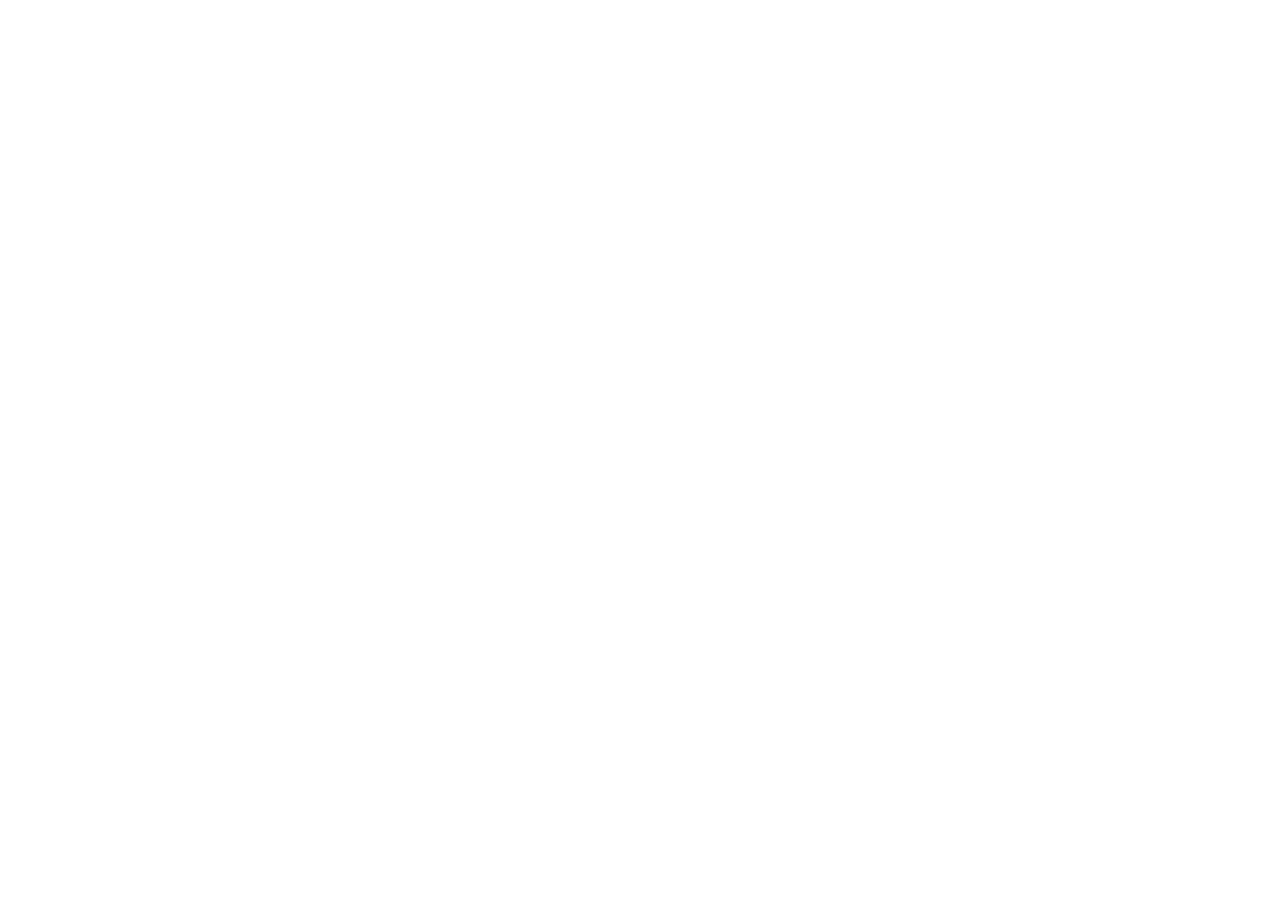
==== focus/platforms/ios/www/index.html @ 42bf657f "add empty array for tasks to avoid memory exception" ====
<!DOCTYPE HTML>
<html>
<head>
    <title>famo.us</title>
    <meta name="viewport" content="width=device-width, maximum-scale=1, user-scalable=no" />
    <meta name="apple-mobile-web-app-capable" content="yes" />
    <meta name="apple-mobile-web-app-status-bar-style" content="black" />
    <link rel="stylesheet" type="text/css" href="build.css" />
    
    <script type="text/javascript" src="build.js" ></script>
    
<script type="text/javascript" src="cordova.js" ></script>
</head>
<body></body>

<script>

document.addEventListener("deviceready", _startApp, false);

function _startApp() {
    // _famous();
    _accessFileSystem();
}

function _famous() {
    require(["app/main/index.js"]);
}

function _accessFileSystem() {
    window.requestFileSystem(LocalFileSystem.PERSISTENT, 0, _gotFileSystem, _fail);
}

function _gotFileSystem(fileSystem) {
    fileSystem.root.getFile("focusData.json", {create: true, exclusive: false}, _gotFileEntry, _fail);
}

function _gotFileEntry(fileEntry) {
    fileEntry.file        (_gotReader, _fail);
    fileEntry.createWriter(_gotWriter, _fail);
}

function _gotReader(file) {
    window._dataFile = file;
    window._FileReader = new FileReader();
    window._FileReader.onloadend = function(evt) {
        window._taskData = JSON.parse(evt.target.result);
        _famous();
    }
    window.FileReader = {
        read: function() {
            window._FileReader.readAsText(window._dataFile);
        }
    }
}

function _gotWriter(writer) {
    writer.onwriteend = function(evt) {
        navigator.notification.vibrate();
        window.FileReader.read();
    };
    window.FileWriter = writer;
    window.FileWriter.write('[]');
    window.FileReader.read();
}

function _fail(evt) {
    alert('error');
    alert(evt.target.error.code);
}
</script>

</html>
---- focus/platforms/ios/www/build.css ----
html {
    width: 100%;
    height: 100%;
    margin: 0px;
    padding: 0px;
    overflow: hidden;
}

body {
    position: absolute;
    width: 100%;
    height: 100%;
    margin: 0px;
    padding: 0px;
    font-family: Helvetica, sans-serif;
    -webkit-transform-style: preserve-3d;
    transform-style: preserve-3d;
    -webkit-font-smoothing: antialiased;
    -webkit-tap-highlight-color: transparent;
    -webkit-perspective: 0;
    perspective: none;
    overflow: hidden;
}

.famous-container, .famous-container-surface, .famous-group {
    position: absolute;
    top: 0px;
    left: 0px;
    bottom: 0px;
    right: 0px;
    overflow: visible;
    -webkit-transform-style: preserve-3d;
    transform-style: preserve-3d;
    -webkit-backface-visibility: visible;
    backface-visibility: visible;
    pointer-events: none;
}

.famous-group {
    width: 0px;
    height: 0px;
    margin: 0px;
    padding: 0px;
    -webkit-transform-style: preserve-3d;
}

.famous-surface {
    position: absolute;
    -webkit-transform-origin: center center;
    transform-origin: center center;
    -webkit-backface-visibility: hidden;
    backface-visibility: hidden;
    -webkit-transform-style: flat;
    transform-style: flat;
    -webkit-box-sizing: border-box;
    -moz-box-sizing: border-box;
    -webkit-tap-highlight-color: transparent;
    pointer-events: auto;
}


@font-face {
  font-family: 'museo_sans300';
  src: url('./fonts/museosans-300-webfont-webfont.eot');
/*  src: url('./fonts/museosans-300-webfont-webfont.eot?#iefix') format('embedded-opentype'),
       url('./fonts/museosans-300-webfont-webfont.woff') format('woff'),
       url('./fonts/museosans-300-webfont-webfont.ttf') format('truetype'),
       url('./fonts/museosans-300-webfont-webfont.svg#museo_sans300') format('svg');
*/  font-weight: normal;
  font-style: normal;
}

html {
  font-family: "museo_sans300";
  color: #003156;
  margin: 0;
}

.layer {
  background-color: #444;
}

.deleteIcon, .checkIcon {
  position: absolute;
  width: 60px;
}

.deleteIcon {
  right: 0;
}

input {
  height: 3em;
  margin-top: 10px;
  margin-left: 0;
  border-radius: 0;
  -webkit-transition: background-color 1s;
}

.title h1 {
  margin-top: 200px;
  text-align: center;
  color: transparent;
  font-size: 4em;
  padding-left: 0;
}

.invisible {
  visibility: hidden;
}

.task {

  box-shadow: 0 2px 2px -1px rgba(0, 0, 0, 0.2);
  line-height: 60px;
  background-color: rgba(255, 255, 255, 0.07);
  -webkit-transition: background-color 0.8s;
/*  background: -webkit-linear-gradient(bottom, rgba(255, 255, 255, 0.05), transparent);
*/}

input.edit {
  color: #003156!important;
  padding-left: 20px;
  letter-spacing: 0.3px;
  font-size: 1.1em;
  border:none;
}

.shadowed {
  background-color: rgba(0, 0, 0, 0.7);
}

.dragging {
  box-shadow: 0px 0px 5px rgba(0, 0, 0, 20);
  background-color: rgba(255, 255, 255, 0.5);  
}

 

.task p {
  font-family: helvetica,'museo_sans300';
  padding-left: 20px;
  margin: 0;
  letter-spacing: 0.3px;
  font-size: 1.1em;
  font-weight: 200;
}

.taskWhite {
  color: white
}

.today {
   background-color: blue;
}

h1 {
  padding-left: 20px;
  font-weight: 300;
  letter-spacing: 4px;
  font-size: 2em;
  color: #003156;
}

.container {
  width: 300px;
  height: 100px;
  position: relative;
  top: 10em;
  -webkit-perspective: 1000px;
}

#box {
  width: 100%;
  height: 100%;
  position: absolute;
  -webkit-transform-style: preserve-3d;
  -webkit-transform: translateZ( -100px ) rotateY(5deg);
  -webkit-transition: all 0.5s;
}

#box div, #box input {
  display: block;
  position: absolute;
  border: 2px solid black;
  margin: 0;
  background-color: white;
}

#box .front,
#box .back {
  width: 296px;
  height: 96px;
}

#box .right,
#box .left {
  width: 96px;
  height: 96px;
  left: 100px;
}

#box .top,
#box .bottom {
  width: 296px;
  height: 96px;
}

#box .front  { -webkit-transform: rotateY(   0deg ) translateZ(  50px ); }
#box .back   { -webkit-transform: rotateX( 180deg ) translateZ(  50px ); }
#box .right  { -webkit-transform: rotateY(  90deg ) translateZ( 150px ); }
#box .left   { -webkit-transform: rotateY( -90deg ) translateZ( 150px ); }
#box .top    { -webkit-transform: rotateX(  90deg ) translateZ( 50px ); }
#box .bottom { -webkit-transform: rotateX( -90deg ) translateZ( 50px ); }

.famous-surface.show-top #box {
  -webkit-transform: translateZ( -100px ) rotateX( -90deg );
}

.famous-surface.show-front #box {
  -webkit-transform: translateZ( -50px ) rotateX( 0deg ) rotateY(5deg);
}

#box .front  {
  background-color: rgba(128, 128, 128, 0.6);
}
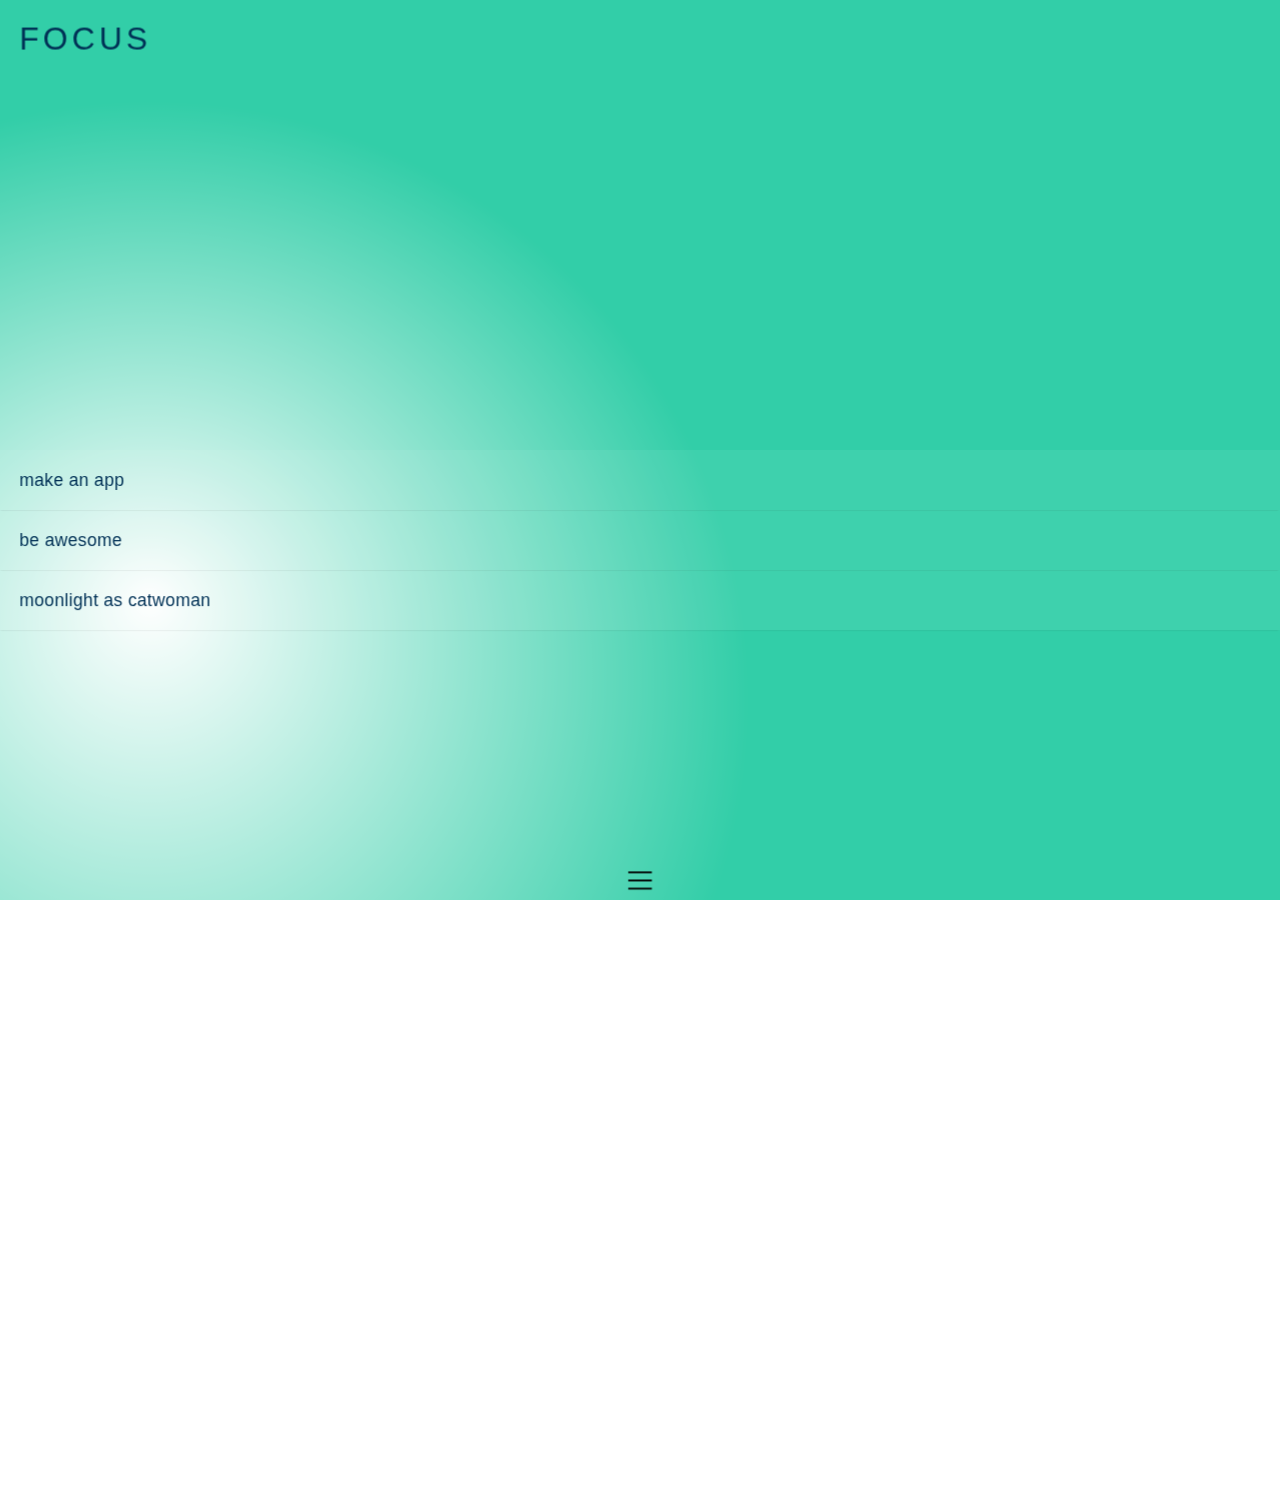
==== commit e0d7c752: "Merge pull request #90 from FamousPrivateBeta/dev" ====
--- a/focus/platforms/ios/www/index.html
+++ b/focus/platforms/ios/www/index.html
@@ -8,65 +8,15 @@
     <link rel="stylesheet" type="text/css" href="build.css" />
     
     <script type="text/javascript" src="build.js" ></script>
-    
-<script type="text/javascript" src="cordova.js" ></script>
+    <script type="text/javascript" src="cordova.js" ></script>
 </head>
 <body></body>
 
 <script>
-
-document.addEventListener("deviceready", _startApp, false);
-
-function _startApp() {
-    // _famous();
-    _accessFileSystem();
-}
-
-function _famous() {
-    require(["app/main/index.js"]);
-}
-
-function _accessFileSystem() {
-    window.requestFileSystem(LocalFileSystem.PERSISTENT, 0, _gotFileSystem, _fail);
-}
-
-function _gotFileSystem(fileSystem) {
-    fileSystem.root.getFile("focusData.json", {create: true, exclusive: false}, _gotFileEntry, _fail);
-}
-
-function _gotFileEntry(fileEntry) {
-    fileEntry.file        (_gotReader, _fail);
-    fileEntry.createWriter(_gotWriter, _fail);
-}
-
-function _gotReader(file) {
-    window._dataFile = file;
-    window._FileReader = new FileReader();
-    window._FileReader.onloadend = function(evt) {
-        window._taskData = JSON.parse(evt.target.result);
-        _famous();
-    }
-    window.FileReader = {
-        read: function() {
-            window._FileReader.readAsText(window._dataFile);
-        }
-    }
-}
-
-function _gotWriter(writer) {
-    writer.onwriteend = function(evt) {
-        navigator.notification.vibrate();
-        window.FileReader.read();
-    };
-    window.FileWriter = writer;
-    window.FileWriter.write('[]');
-    window.FileReader.read();
-}
-
-function _fail(evt) {
-    alert('error');
-    alert(evt.target.error.code);
-}
+	document.addEventListener("deviceready", _famous, false);
+	function _famous() {
+	    require(["app/main/index.js"]);
+	}
 </script>
 
 </html>
--- a/focus/platforms/ios/www/build.css
+++ b/focus/platforms/ios/www/build.css
@@ -61,11 +61,11 @@
 
 @font-face {
   font-family: 'museo_sans300';
-  src: url('./fonts/museosans-300-webfont-webfont.eot');
-/*  src: url('./fonts/museosans-300-webfont-webfont.eot?#iefix') format('embedded-opentype'),
-       url('./fonts/museosans-300-webfont-webfont.woff') format('woff'),
-       url('./fonts/museosans-300-webfont-webfont.ttf') format('truetype'),
-       url('./fonts/museosans-300-webfont-webfont.svg#museo_sans300') format('svg');
+  src: url('museosans-300-webfont-webfont.eot');
+/*  src: url('museosans-300-webfont-webfont.eot?#iefix') format('embedded-opentype'),
+       url('museosans-300-webfont-webfont.woff') format('woff'),
+       url('museosans-300-webfont-webfont.ttf') format('truetype'),
+       url('museosans-300-webfont-webfont.svg#museo_sans300') format('svg');
 */  font-weight: normal;
   font-style: normal;
 }
@@ -93,8 +93,6 @@
   height: 3em;
   margin-top: 10px;
   margin-left: 0;
-  border-radius: 0;
-  -webkit-transition: background-color 1s;
 }
 
 .title h1 {
@@ -102,7 +100,6 @@
   text-align: center;
   color: transparent;
   font-size: 4em;
-  padding-left: 0;
 }
 
 .invisible {
@@ -110,44 +107,22 @@
 }
 
 .task {
-
   box-shadow: 0 2px 2px -1px rgba(0, 0, 0, 0.2);
   line-height: 60px;
   background-color: rgba(255, 255, 255, 0.07);
-  -webkit-transition: background-color 0.8s;
 /*  background: -webkit-linear-gradient(bottom, rgba(255, 255, 255, 0.05), transparent);
 */}
 
-input.edit {
-  color: #003156!important;
-  padding-left: 20px;
-  letter-spacing: 0.3px;
-  font-size: 1.1em;
-  border:none;
-}
-
-.shadowed {
-  background-color: rgba(0, 0, 0, 0.7);
-}
-
 .dragging {
   box-shadow: 0px 0px 5px rgba(0, 0, 0, 20);
-  background-color: rgba(255, 255, 255, 0.5);  
-}
-
- 
+}
 
 .task p {
-  font-family: helvetica,'museo_sans300';
   padding-left: 20px;
   margin: 0;
   letter-spacing: 0.3px;
   font-size: 1.1em;
   font-weight: 200;
-}
-
-.taskWhite {
-  color: white
 }
 
 .today {
@@ -214,13 +189,13 @@
 #box .bottom { -webkit-transform: rotateX( -90deg ) translateZ( 50px ); }
 
 .famous-surface.show-top #box {
-  -webkit-transform: translateZ( -100px ) rotateX( -90deg );
+  -webkit-transform: translateZ( -100px ) rotateX( -90deg ); 
 }
 
 .famous-surface.show-front #box {
-  -webkit-transform: translateZ( -50px ) rotateX( 0deg ) rotateY(5deg);
-}
-
-#box .front  {
+  -webkit-transform: translateZ( -50px ) rotateX( 0deg ) rotateY(5deg); 
+}
+
+#box .front  { 
   background-color: rgba(128, 128, 128, 0.6);
 }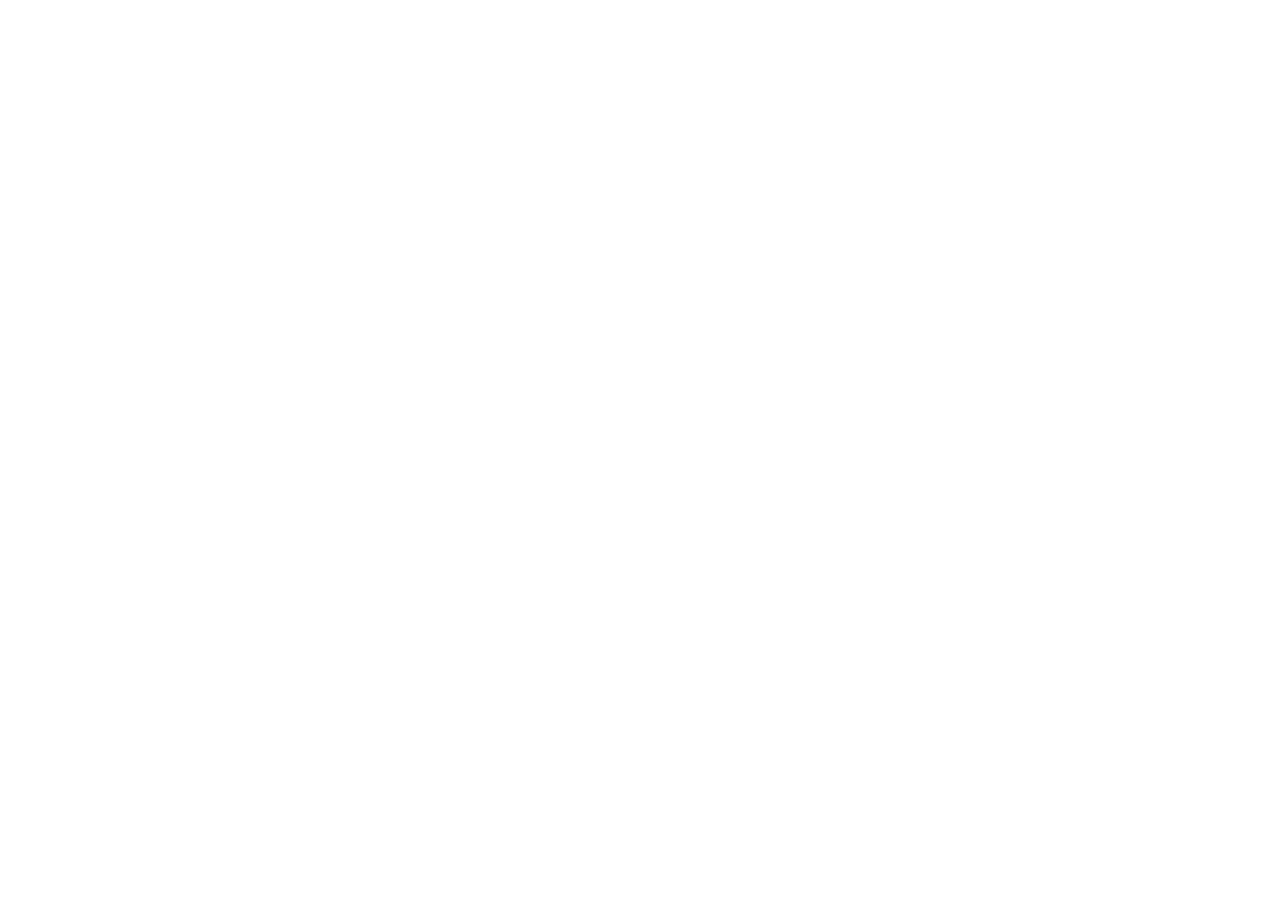
==== commit 59ae24d7: "automated build process" ====
--- a/focus/platforms/ios/www/index.html
+++ b/focus/platforms/ios/www/index.html
@@ -8,15 +8,68 @@
     <link rel="stylesheet" type="text/css" href="build.css" />
     
     <script type="text/javascript" src="build.js" ></script>
-    <script type="text/javascript" src="cordova.js" ></script>
+<script type="text/javascript" src="cordova.js" ></script>
 </head>
 <body></body>
 
 <script>
-	document.addEventListener("deviceready", _famous, false);
-	function _famous() {
-	    require(["app/main/index.js"]);
-	}
+
+document.addEventListener("deviceready", _startApp, false);
+document.addEventListener("resume", _vibrateOnResume, false);
+
+function _startApp() {
+    // _famous();
+    _accessFileSystem();
+}
+
+function _vibrateOnResume() {
+    navigator.notification.vibrate();
+}
+
+function _famous() {
+    require(["app/main/index.js"]);
+}
+
+function _accessFileSystem() {
+    window.requestFileSystem(LocalFileSystem.PERSISTENT, 0, _gotFileSystem, _fail);
+}
+
+function _gotFileSystem(fileSystem) {
+    fileSystem.root.getFile("focusData.json", {create: true, exclusive: false}, _gotFileEntry, _fail);
+}
+
+function _gotFileEntry(fileEntry) {
+    fileEntry.file        (_gotReader, _fail);
+    fileEntry.createWriter(_gotWriter, _fail);
+}
+
+function _gotReader(file) {
+    window._dataFile = file;
+    window._FileReader = new FileReader();
+    window._FileReader.onloadend = function(evt) {
+        window._taskData = JSON.parse(evt.target.result);
+        _famous();
+    }
+    window.FileReader = {
+        read: function() {
+            window._FileReader.readAsText(window._dataFile);
+        }
+    }
+}
+
+function _gotWriter(writer) {
+    writer.onwriteend = function(evt) {
+        window.FileReader.read();
+    };
+    window.FileWriter = writer;
+    window.FileWriter.write('[]');
+    window.FileReader.read();
+}
+
+function _fail(evt) {
+    alert('error');
+    alert(evt.target.error.code);
+}
 </script>
 
 </html>
--- a/focus/platforms/ios/www/build.css
+++ b/focus/platforms/ios/www/build.css
@@ -61,11 +61,11 @@
 
 @font-face {
   font-family: 'museo_sans300';
-  src: url('museosans-300-webfont-webfont.eot');
-/*  src: url('museosans-300-webfont-webfont.eot?#iefix') format('embedded-opentype'),
-       url('museosans-300-webfont-webfont.woff') format('woff'),
-       url('museosans-300-webfont-webfont.ttf') format('truetype'),
-       url('museosans-300-webfont-webfont.svg#museo_sans300') format('svg');
+  src: url('./fonts/museosans-300-webfont-webfont.eot');
+/*  src: url('./fonts/museosans-300-webfont-webfont.eot?#iefix') format('embedded-opentype'),
+       url('./fonts/museosans-300-webfont-webfont.woff') format('woff'),
+       url('./fonts/museosans-300-webfont-webfont.ttf') format('truetype'),
+       url('./fonts/museosans-300-webfont-webfont.svg#museo_sans300') format('svg');
 */  font-weight: normal;
   font-style: normal;
 }
@@ -93,6 +93,8 @@
   height: 3em;
   margin-top: 10px;
   margin-left: 0;
+  border-radius: 0;
+  -webkit-transition: background-color 1s;
 }
 
 .title h1 {
@@ -100,6 +102,7 @@
   text-align: center;
   color: transparent;
   font-size: 4em;
+  padding-left: 0;
 }
 
 .invisible {
@@ -107,22 +110,48 @@
 }
 
 .task {
+
   box-shadow: 0 2px 2px -1px rgba(0, 0, 0, 0.2);
   line-height: 60px;
   background-color: rgba(255, 255, 255, 0.07);
+  -webkit-transition: background-color 0.8s;
 /*  background: -webkit-linear-gradient(bottom, rgba(255, 255, 255, 0.05), transparent);
 */}
 
+input.edit {
+  color: #003156!important;
+  padding-left: 20px;
+  letter-spacing: 0.3px;
+  font-size: 1.1em;
+  border:none;
+}
+
+.shadowed {
+  background-color: rgba(0, 0, 0, 0.7);
+}
+
 .dragging {
   box-shadow: 0px 0px 5px rgba(0, 0, 0, 20);
-}
+  background-color: rgba(255, 255, 255, 0.5);
+}
+
+
 
 .task p {
+  font-family: helvetica,'museo_sans300';
   padding-left: 20px;
   margin: 0;
   letter-spacing: 0.3px;
   font-size: 1.1em;
   font-weight: 200;
+  text-overflow: ellipsis;
+  white-space: nowrap;
+  width: 280px;
+  overflow: hidden;
+}
+
+.taskWhite {
+  color: white
 }
 
 .today {
@@ -189,13 +218,13 @@
 #box .bottom { -webkit-transform: rotateX( -90deg ) translateZ( 50px ); }
 
 .famous-surface.show-top #box {
-  -webkit-transform: translateZ( -100px ) rotateX( -90deg ); 
+  -webkit-transform: translateZ( -100px ) rotateX( -90deg );
 }
 
 .famous-surface.show-front #box {
-  -webkit-transform: translateZ( -50px ) rotateX( 0deg ) rotateY(5deg); 
-}
-
-#box .front  { 
+  -webkit-transform: translateZ( -50px ) rotateX( 0deg ) rotateY(5deg);
+}
+
+#box .front  {
   background-color: rgba(128, 128, 128, 0.6);
 }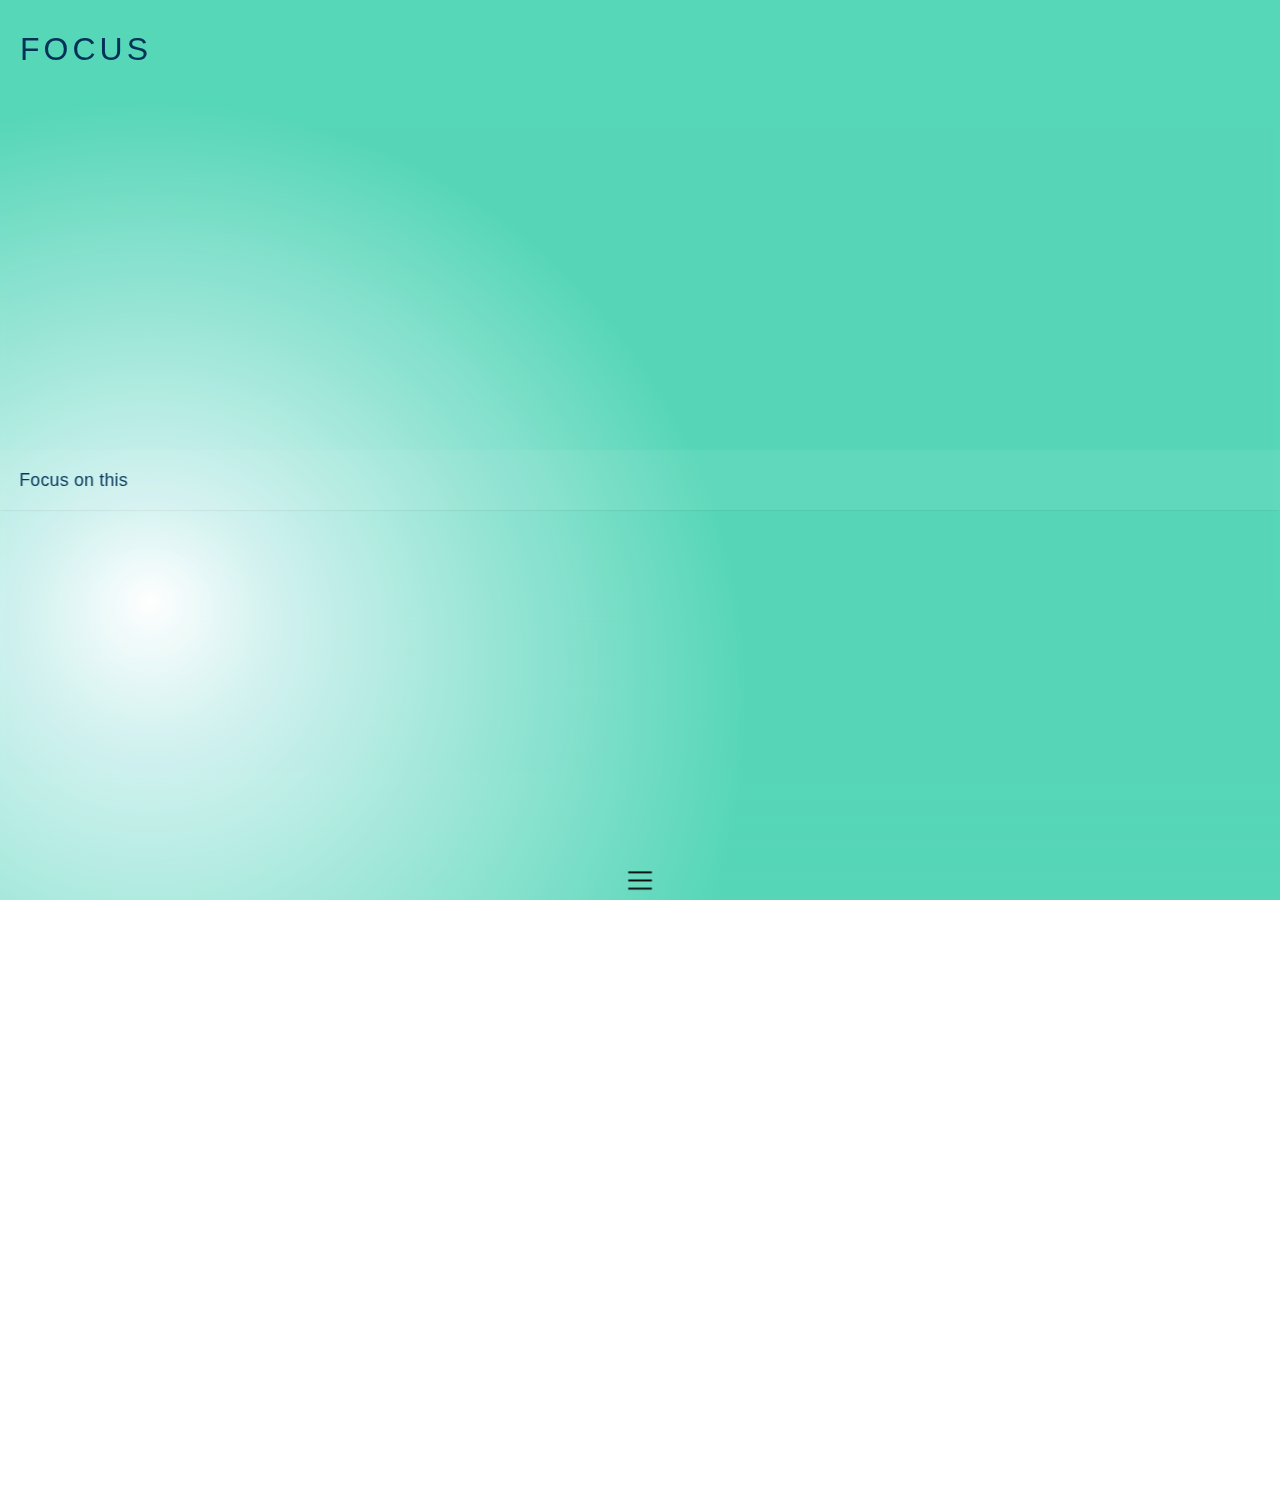
==== commit 639e19d1: "refactored memory to local storage, can test persistence in browser or on mobile, greatly simplified" ====
--- a/focus/platforms/ios/www/index.html
+++ b/focus/platforms/ios/www/index.html
@@ -1,3 +1,5 @@
+<!-- this is where the index.html file is edited for the www webview in cordova.  The famous build tool overwrites the index file and then my buildscript copies this file into the webview's index.html -->
+
 <!DOCTYPE HTML>
 <html>
 <head>
@@ -8,68 +10,26 @@
     <link rel="stylesheet" type="text/css" href="build.css" />
     
     <script type="text/javascript" src="build.js" ></script>
-<script type="text/javascript" src="cordova.js" ></script>
+    <script type="text/javascript" src="cordova.js" ></script>
 </head>
-<body></body>
+<body>
+    <script>
 
-<script>
+        if (_isAndroid()) {
+            window.AndroidKeyboard = SoftKeyboard;
+        }
+        
+        document.addEventListener("deviceready", _famous, false);
 
-document.addEventListener("deviceready", _startApp, false);
-document.addEventListener("resume", _vibrateOnResume, false);
+        function _famous() {
+            require(["app/main/index.js"]);
+        }
 
-function _startApp() {
-    // _famous();
-    _accessFileSystem();
-}
+        function _isAndroid() {
+            var userAgent = navigator.userAgent.toLowerCase();
+            return userAgent.indexOf("android") > -1;
+        };
 
-function _vibrateOnResume() {
-    navigator.notification.vibrate();
-}
-
-function _famous() {
-    require(["app/main/index.js"]);
-}
-
-function _accessFileSystem() {
-    window.requestFileSystem(LocalFileSystem.PERSISTENT, 0, _gotFileSystem, _fail);
-}
-
-function _gotFileSystem(fileSystem) {
-    fileSystem.root.getFile("focusData.json", {create: true, exclusive: false}, _gotFileEntry, _fail);
-}
-
-function _gotFileEntry(fileEntry) {
-    fileEntry.file        (_gotReader, _fail);
-    fileEntry.createWriter(_gotWriter, _fail);
-}
-
-function _gotReader(file) {
-    window._dataFile = file;
-    window._FileReader = new FileReader();
-    window._FileReader.onloadend = function(evt) {
-        window._taskData = JSON.parse(evt.target.result);
-        _famous();
-    }
-    window.FileReader = {
-        read: function() {
-            window._FileReader.readAsText(window._dataFile);
-        }
-    }
-}
-
-function _gotWriter(writer) {
-    writer.onwriteend = function(evt) {
-        window.FileReader.read();
-    };
-    window.FileWriter = writer;
-    window.FileWriter.write('[]');
-    window.FileReader.read();
-}
-
-function _fail(evt) {
-    alert('error');
-    alert(evt.target.error.code);
-}
-</script>
-
+    </script>
+</body>
 </html>
--- a/focus/platforms/ios/www/build.css
+++ b/focus/platforms/ios/www/build.css
@@ -132,7 +132,7 @@
 
 .dragging {
   box-shadow: 0px 0px 5px rgba(0, 0, 0, 20);
-  background-color: rgba(255, 255, 255, 0.5);
+  background-color: rgba(255, 255, 255, 0.5)!important;  
 }
 
 
